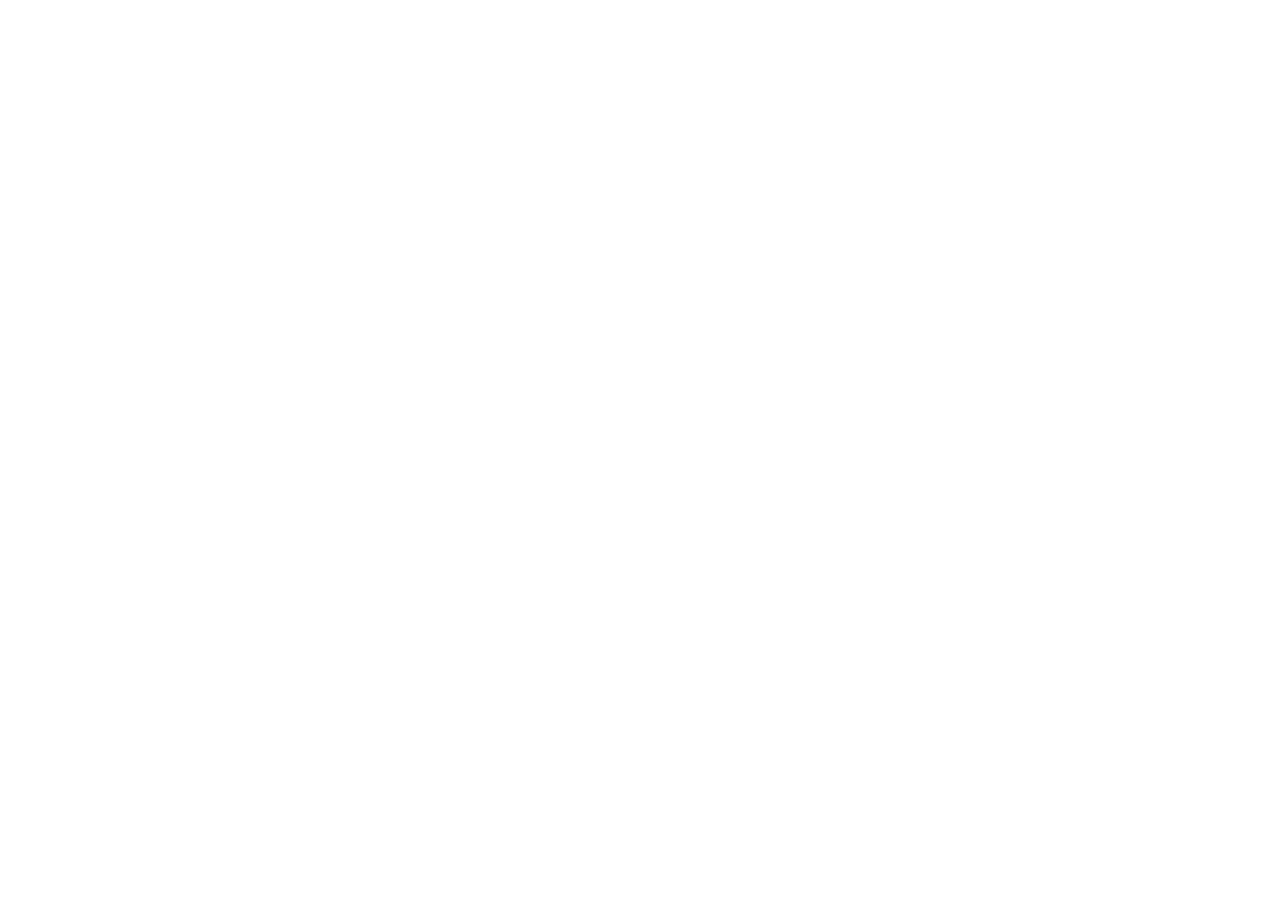
==== publicfiles/game.html @ 7bc20b30 "home page added and designed" ====
<!DOCTYPE html>
<html lang="en">
<head>
    <meta charset="UTF-8">
    <meta http-equiv="X-UA-Compatible" content="IE=edge">
    <meta name="viewport" content="width=device-width, initial-scale=1.0">
    <title>Cross The Road</title>
</head>
<body>
    
</body>
</html>
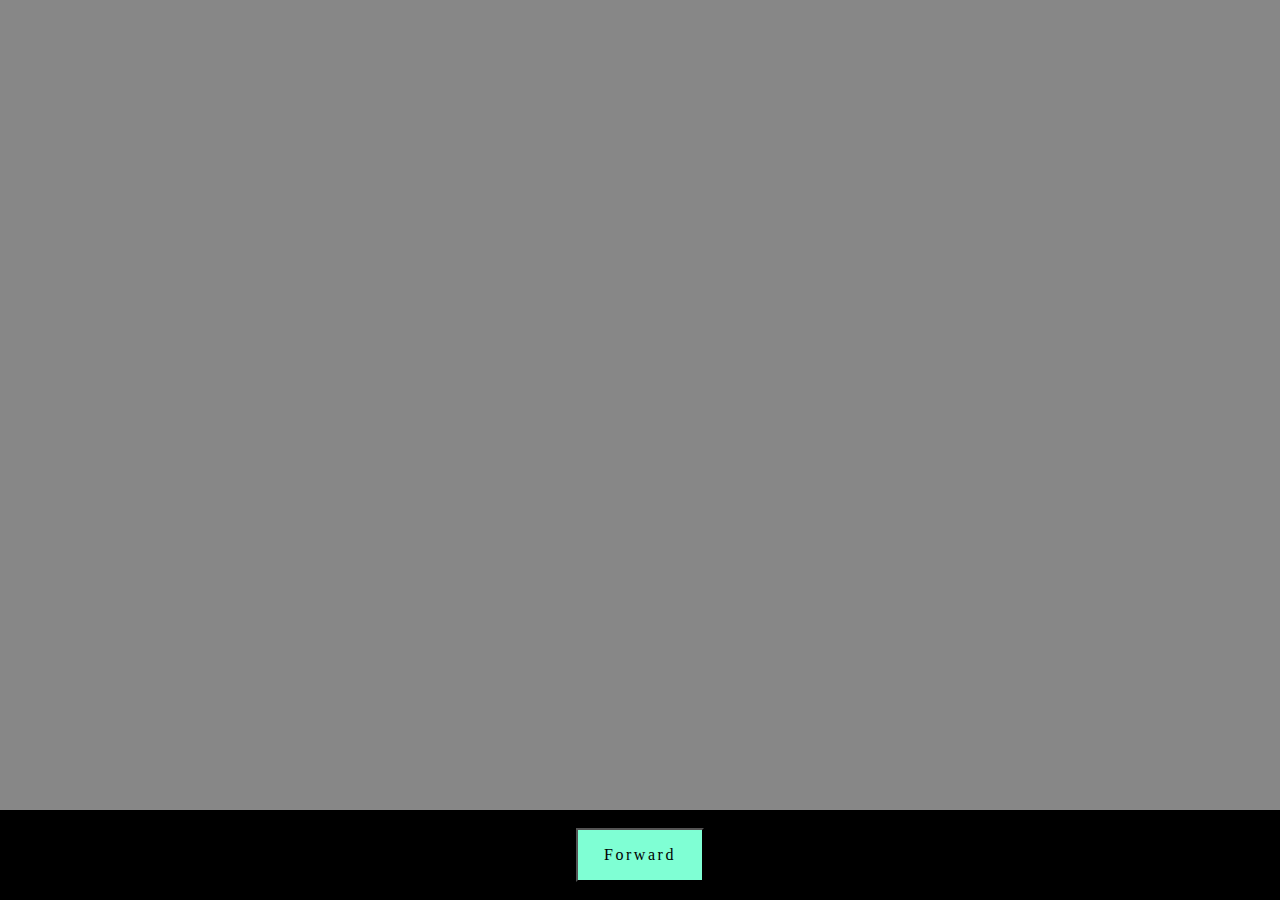
==== commit f49a9703: "Merge pull request #1 from udityaprakash/uditya" ====
--- a/publicfiles/game.html
+++ b/publicfiles/game.html
@@ -5,8 +5,17 @@
     <meta http-equiv="X-UA-Compatible" content="IE=edge">
     <meta name="viewport" content="width=device-width, initial-scale=1.0">
     <title>Cross The Road</title>
+    <link rel="stylesheet" href="./game.css">
 </head>
 <body>
-    
+    <div>
+        <div id="gamingscreen">
+        </div>
+        <div id="console">
+            <button onclick="Waygenerator()">Forward</button>
+        </div>
+    </div>
+
+    <script src="./main.js"></script>
 </body>
 </html>--- a/publicfiles/game.css
+++ b/publicfiles/game.css
@@ -0,0 +1,37 @@
+#gamingscreen{
+    height: 90vh;
+    width: 100vw;
+    background-color: rgba(0, 0, 0, 0.47);
+    overflow: hidden scroll;
+    display: flex;
+    flex-direction: column;
+     
+}
+#gamingscreen div{
+    width: 100vw;
+    height: 100px;
+    background-color: rgb(196, 34, 34);
+}
+body{
+    margin: 0;
+    padding:0;
+}
+#console{
+    height: 10vh;
+    width: 100vw;
+    background-color:black;
+    display: flex;
+    position: sticky;
+    bottom: 0;
+    align-items: center;
+    justify-content: center;
+}
+#console button{
+    height: 6vh;
+    width: 10vw;
+    min-width: max-content;
+    font-family: Georgia,serif;
+    font-size: medium;
+    letter-spacing: 0.2vw;
+    background-color: aquamarine;
+}